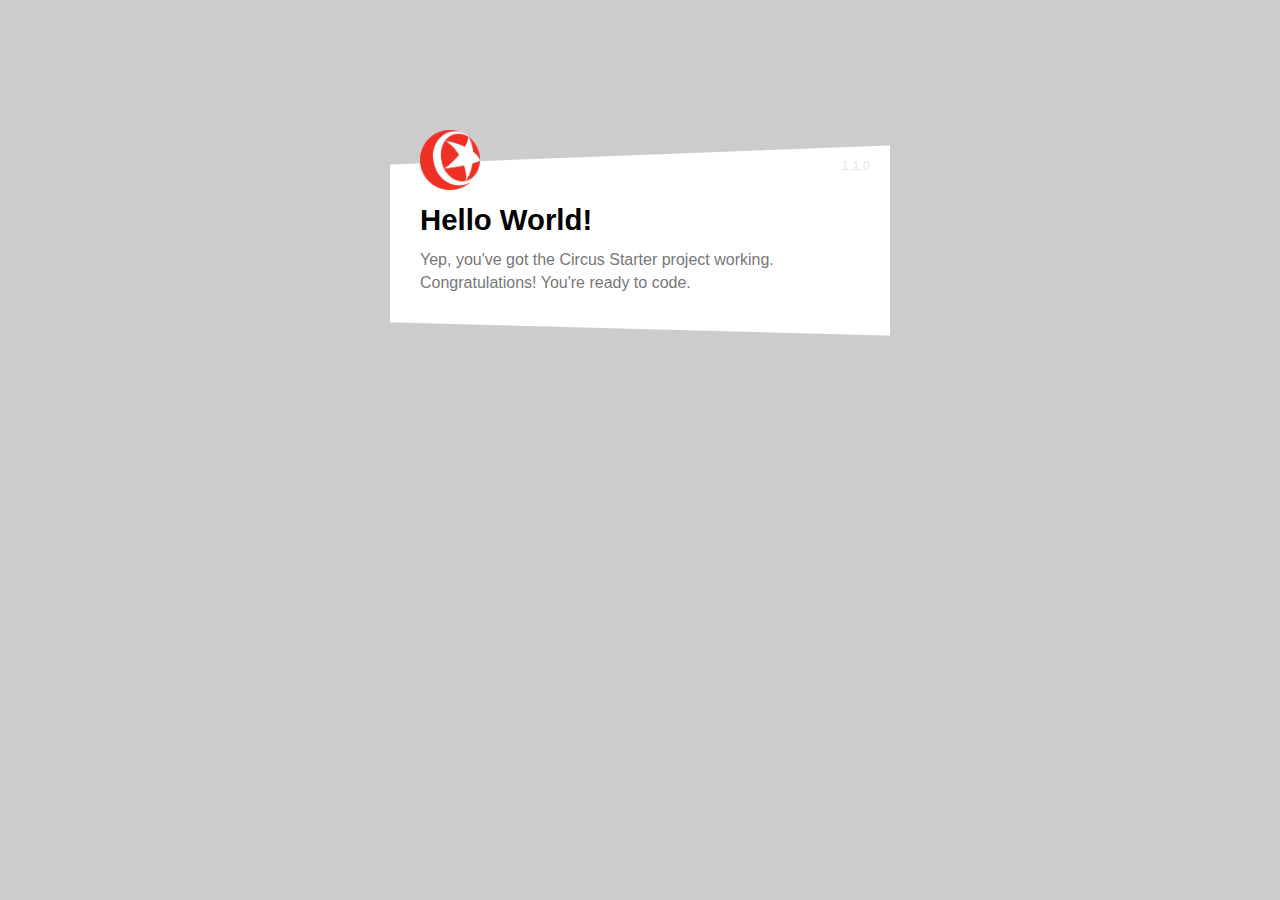
==== week1/index.html @ d1732dfb "ZZX" ====
<!doctype html>
<html>
	<head>
		<meta charset="utf-8">
		<meta http-equiv="x-ua-compatible" content="ie=edge">
		<title></title>
		<meta name="description" content="">
		<meta name="viewport" content="width=device-width, initial-scale=1">

		<link rel="stylesheet" href="assets/css/reset.css">
		<link rel="stylesheet" href="assets/css/main.css">
	</head>
	<body>

		<div class="content">
			<div class="top-angle"></div>
			<img class="logo" src="assets/img/logo.png">
			<h1>Hello World!</h1>
			<p>Yep, you've got the Circus Starter project working.</p>
			<p>Congratulations! You're ready to code.</p>
			<code>1.1.0</code>
			<div class="bottom-angle"></div>
		</div>


		<script src="assets/js/main.js"></script>
	</body>
</html>
---- week1/assets/css/main.css ----
/* 
==============================================
CONTENT:	Project Name Here
AUTHOR:		Your Name Here
==============================================

TABLE OF CONTENTS:

1. Main Layout
2. Content

==============================================
*/
/* 1. Main Layout ================================= */
* {
  box-sizing: border-box; }

body {
  background: #ccc; }

.content {
  position: relative;
  background: white;
  padding: 50px 30px 50px;
  font-family: sans-serif;
  width: 90%;
  max-width: 500px;
  margin: 140px auto; }

/* 2. Content ================================= */
.top-angle {
  position: absolute;
  left: -1%;
  top: -15px;
  width: 102%;
  height: 30px;
  background: #ccc;
  transform: rotate(-2.2deg); }

.bottom-angle {
  position: absolute;
  left: -1%;
  bottom: -15px;
  width: 102%;
  height: 30px;
  background: #ccc;
  transform: rotate(1.5deg); }

.logo {
  position: absolute;
  top: -10px;
  width: 60px; }

h1 {
  font-weight: 700;
  font-size: 22pt;
  margin: 15px 0; }

p {
  color: #777;
  line-height: 140%; }

code {
  position: absolute;
  top: 20px;
  right: 20px;
  font-size: 0.8em;
  opacity: 0.1; }

/*# sourceMappingURL=main.css.map */
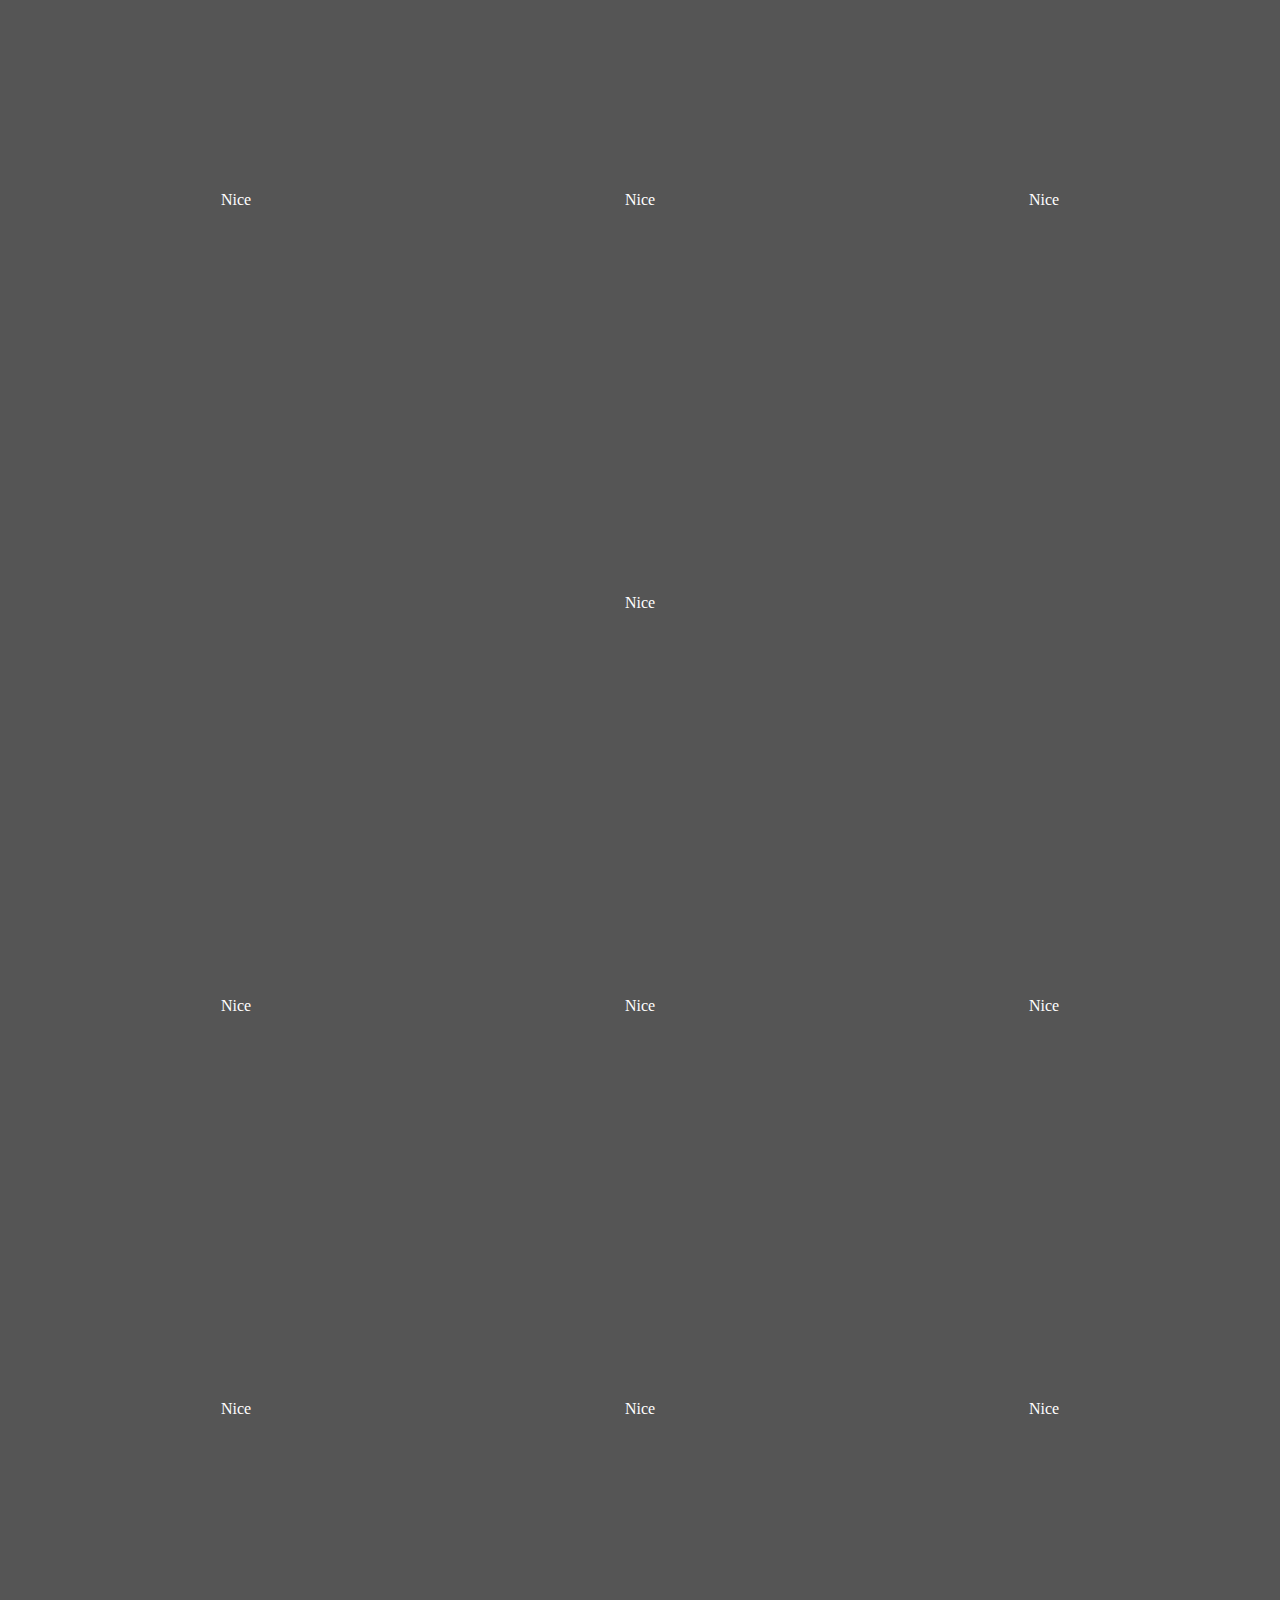
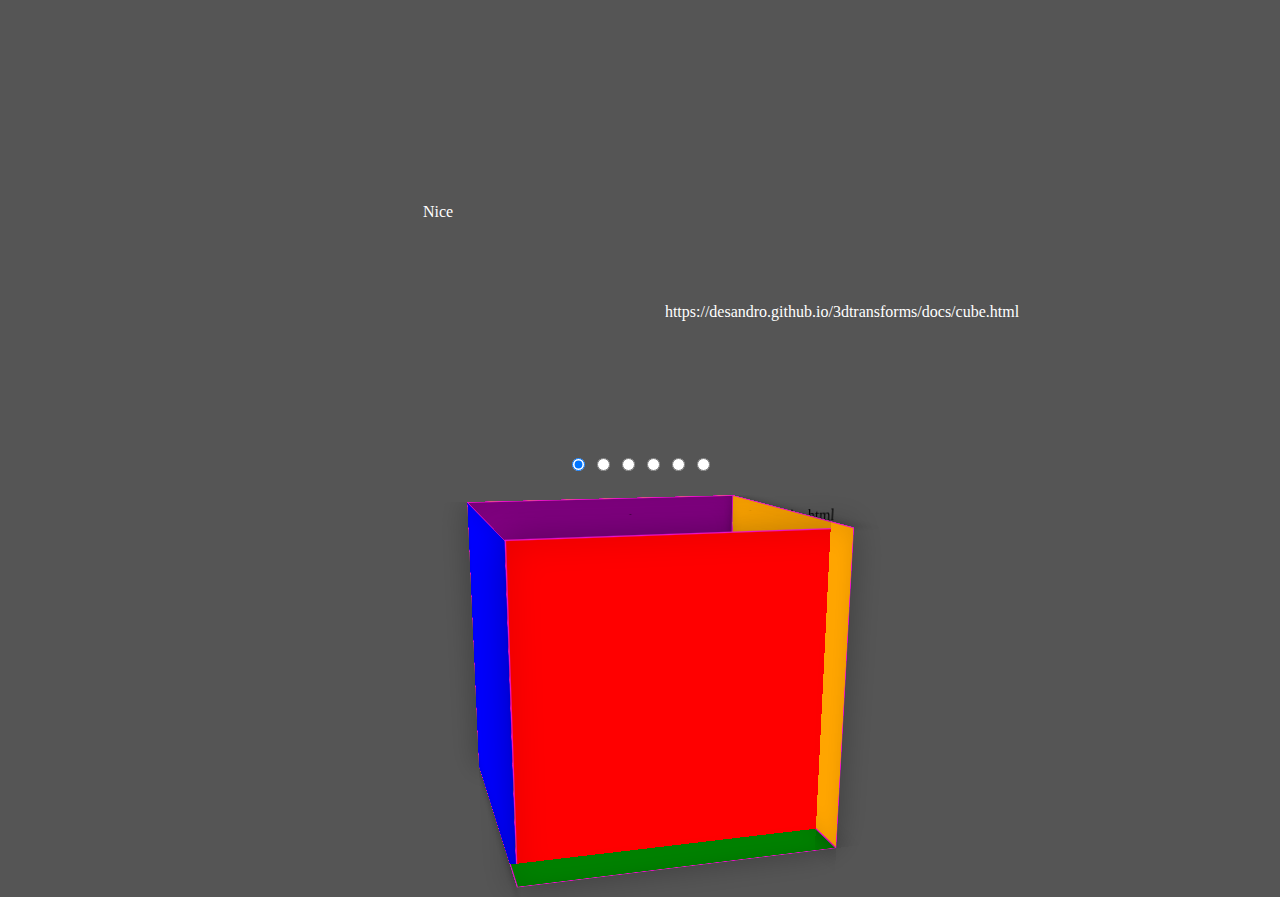
==== commit 72b28db5: "firstCommit" ====
--- a/week1/index.html
+++ b/week1/index.html
@@ -12,15 +12,59 @@
 	</head>
 	<body>
 
-		<div class="content">
-			<div class="top-angle"></div>
-			<img class="logo" src="assets/img/logo.png">
-			<h1>Hello World!</h1>
-			<p>Yep, you've got the Circus Starter project working.</p>
-			<p>Congratulations! You're ready to code.</p>
-			<code>1.1.0</code>
-			<div class="bottom-angle"></div>
+		<div class="gallery">
+			<div class="gallery-item" id="item-1"><img src="http://lorempixel.com/output/sports-q-c-400-400-7.jpg" alt=""><p>Nice</p></div>
+			<div class="gallery-item" id="item-2"><img src="http://lorempixel.com/output/sports-q-c-400-400-1.jpg" alt=""><p>Nice</p></div>
+			<div class="gallery-item" id="item-57"><img src="http://lorempixel.com/output/sports-q-c-400-400-2.jpg" alt=""><p>Nice</p></div>
+			<div class="gallery-item" id="item-4"><img src="http://lorempixel.com/output/sports-q-c-400-400-8.jpg" alt=""><p>Nice</p></div>
 		</div>
+		<div class="gallery">
+			<div class="gallery-item" id="item-5"><img src="http://lorempixel.com/output/sports-q-c-400-400-7.jpg" alt=""><p>Nice</p></div>
+			<div class="gallery-item" id="item-6"><img src="http://lorempixel.com/output/sports-q-c-400-400-1.jpg" alt=""><p>Nice</p></div>
+			<div class="gallery-item" id="item-7"><img src="http://lorempixel.com/output/sports-q-c-400-400-2.jpg" alt=""><p>Nice</p></div>
+			<div class="gallery-item" id="item-8"><img src="http://lorempixel.com/output/sports-q-c-400-400-8.jpg" alt=""><p>Nice</p></div>
+			<div class="gallery-item" id="item-9"><img src="http://lorempixel.com/output/sports-q-c-400-400-7.jpg" alt=""><p>Nice</p></div>
+			<div class="gallery-item" id="item-10">
+				<section class="section-1"><div class="img-1"></div></section>
+				<section class="section-2"><div class="img-2"></div></section>
+				<section class="section-3"><div class="img-3"></div></section>
+				<p>Nice</p>
+			</div>
+			<div class="gallery-item" id="item-11">
+				<section class="section-4"><div class="img-1"></div></section>
+				<section class="section-5"><div class="img-2"></div></section>
+				<section class="section-6"><div class="img-3"></div></section>
+				<p>Nice</p>
+			</div>
+			<div class="gallery-item" id="item-12">
+				<section class="section-7"><div class="img-1"></div></section>
+				<section class="section-8"><div class="img-2"></div></section>
+				<section class="section-9"><div class="img-3"></div></section>
+				<p>https://desandro.github.io/3dtransforms/docs/cube.html</p>
+			</div>
+		</div>
+
+		<div class="blank-space"></div>
+		<input type="radio" checked id="radio-front" name="select-face"/>        
+		<input type="radio" id="radio-left" name="select-face"/>
+		<input type="radio" id="radio-right" name="select-face"/>
+		<input type="radio" id="radio-top" name="select-face"/>  
+		<input type="radio" id="radio-bottom" name="select-face"/>
+		<input type="radio" id="radio-back" name="select-face"/>
+		<div class="blank-space"></div>
+		<div class="space">                
+			<div class="box">
+			      <div class="face front"></div>      
+			      <div class="face top"></div>
+			      <div class="face bottom"></div>
+			      <p>https://desandro.github.io/3dtransforms/docs/cube.html</p>
+			      <div class="face left"></div>
+			      <div class="face right"></div>
+			      <div class="face back"></div>
+			</div>
+		</div>
+		<div class="blank-space"></div>
+		<div class="blank-space"></div>
 
 
 		<script src="assets/js/main.js"></script>
--- a/week1/assets/css/main.css
+++ b/week1/assets/css/main.css
@@ -1,70 +1,288 @@
-/* 
-==============================================
-CONTENT:	Project Name Here
-AUTHOR:		Your Name Here
-==============================================
-
-TABLE OF CONTENTS:
-
-1. Main Layout
-2. Content
-
-==============================================
-*/
-/* 1. Main Layout ================================= */
 * {
   box-sizing: border-box; }
 
 body {
-  background: #ccc; }
-
-.content {
+  background: #555; 
+  text-align:center;}
+
+.gallery {
+  text-align: center; }
+
+.gallery-item {
   position: relative;
+  display: inline-block;
+  width: 400px;
+  height: 400px;
+  transition: .5s all;
+  overflow: hidden; }
+
+.gallery-item img {
+  position: absolute;
+  top: 0;
+  left: 0;
+  transition: 1s all; }
+
+.gallery-item p {
+  position: absolute;
+  top: 50%;
+  left: 50%;
+  transform: translate(-50%, -50%);
+  z-index: -1;
+  color: white; 
+}
+#item-10 section {
+  overflow: hidden;
+  position:absolute;
+  width:33.3%;
+  height:100%;
+  transition:.5s all;
+}
+#item-10 .section-2 {
+  transform:translate(100%);
+  transition-delay: .3s;
+}
+#item-10 .section-3 {
+  transform:translate(200%);
+  transition-delay: .5s;
+}
+#item-10 .img-1 {
+  width:400px;
+  height:400px;
+  background-image: url(http://lorempixel.com/output/sports-q-c-400-400-1.jpg);
+}
+#item-10 .img-2 {
+  width:400px;
+  height:400px;
+  background-image: url(http://lorempixel.com/output/sports-q-c-400-400-1.jpg);
+  margin-left:-100%;
+}
+#item-10 .img-3 {
+  width:400px;
+  height:400px;
+  background-image: url(http://lorempixel.com/output/sports-q-c-400-400-1.jpg);
+  margin-left:-200%;
+}
+#item-11 section {
+  overflow: hidden;
+  position:absolute;
+  width:33.3%;
+  height:100%;
+  transition:1s all;
+}
+#item-11 .section-5 {
+  transform:translate(100%);
+  transition:1s all;
+  transition-delay: .3s;
+}
+#item-11 .section-6 {
+  transform:translate(200%);
+  transition:1s all;
+  transition-delay: .5s;
+}
+#item-11 .img-1 {
+  width:400px;
+  height:400px;
+  background-image: url("http://lorempixel.com/output/sports-q-c-400-400-2.jpg");
+}
+#item-11 .img-2 {
+  width:400px;
+  height:400px;
+  background-image: url("http://lorempixel.com/output/sports-q-c-400-400-2.jpg");
+  margin-left:-100%;
+}
+#item-11 .img-3 {
+  width:400px;
+  height:400px;
+  background-image: url(http://lorempixel.com/output/sports-q-c-400-400-2.jpg);
+  margin-left:-200%;
+}
+#item-11 section {
+  overflow: hidden;
+  position:absolute;
+  width:33.3%;
+  height:100%;
+  transition:1s all;
+}
+#item-12 .section-8 {
+  transform:translate(100%);
+  transition:1s all;
+  transition-delay: .3s;
+}
+#item-12 .section-9 {
+  transform:translate(200%);
+  transition:1s all;
+  transition-delay: .5s;
+}
+#item-12 .img-1 {
+  width:400px;
+  height:400px;
+  background-image: url("http://lorempixel.com/output/sports-q-c-400-400-8.jpg");
+}
+#item-12 .img-2 {
+  width:400px;
+  height:400px;
+  background-image: url("http://lorempixel.com/output/sports-q-c-400-400-8.jpg");
+  margin-left:-100%;
+}
+#item-12 .img-3 {
+  width:400px;
+  height:400px;
+  background-image: url(http://lorempixel.com/output/sports-q-c-400-400-8.jpg);
+  margin-left:-200%;
+}
+#item-12 section {
+  overflow: hidden;
+  position:absolute;
+  width:33.3%;
+  height:100%;
+  transition:1s all;
+}
+#item-12 p {
+  text-align:center;
+  padding-top: 50%;
+}
+
+#item-1:hover img {
+  transform: translate(-100%); }
+
+#item-2:hover img {
+  transform: translate(-150%) scale(2); }
+
+#item-57:hover img {
+  transform: rotate(1turn); }
+
+#item-4:hover img {
+  transform: translateY(100%) skew(0deg, 10deg); 
+}
+#item-5:hover img {
+  transform:translate(100%, -100%);
+}
+#item-6:hover img {
+  transform:translate(100%, -100%) rotate(1turn);
+}
+#item-7:hover img {
+  transform:scale(2) translate(100%);
+}
+#item-8:hover img {
+  transform:scale(2) skew(90deg);
+}
+#item-9:hover img {
+  transform:scale(0) rotate(360deg);
+}
+#item-10:hover .section-1{
+  transform:rotate(15deg) translate(-140%) ;
+}
+#item-10:hover .section-2{
+  transform: rotate(15deg) translate(-140%);
+}
+#item-10:hover .section-3{
+  transform:rotate(15deg) translate(-140%);
+}
+#item-11:hover .section-4{
+  transform: rotate(90deg) translate(-100%, -35%);
+}
+#item-11:hover .section-5{
+   transform: rotate(-90deg) translate(-100%, 35%);
+}
+#item-11:hover .section-6{
+   transform:rotate(90deg) translate(-100% , -35%);
+}
+.space {
+  perspective: 1000px;
+  width: 300px;
+  height: 300px;
+  text-align: center;
+  display: inline-block;
+}
+
+.box {
+  display: inline-block;
+  transition: all .8s cubic-bezier(.07,.46,.02,1);
+  text-align: center;
+  position: relative;
+  width: 100%;
+  height: 100%;
+  transform-style: preserve-3d;
+  transform: rotateX(-15deg) rotateY(15deg);
+}
+
+.face {
+  overflow: hidden;
+  position: absolute;
   background: white;
-  padding: 50px 30px 50px;
-  font-family: sans-serif;
-  width: 90%;
-  max-width: 500px;
-  margin: 140px auto; }
-
-/* 2. Content ================================= */
-.top-angle {
-  position: absolute;
-  left: -1%;
-  top: -15px;
-  width: 102%;
-  height: 30px;
-  background: #ccc;
-  transform: rotate(-2.2deg); }
-
-.bottom-angle {
-  position: absolute;
-  left: -1%;
-  bottom: -15px;
-  width: 102%;
-  height: 30px;
-  background: #ccc;
-  transform: rotate(1.5deg); }
-
-.logo {
-  position: absolute;
-  top: -10px;
-  width: 60px; }
-
-h1 {
-  font-weight: 700;
-  font-size: 22pt;
-  margin: 15px 0; }
-
-p {
-  color: #777;
-  line-height: 140%; }
-
-code {
-  position: absolute;
-  top: 20px;
-  right: 20px;
-  font-size: 0.8em;
-  opacity: 0.1; }
-
-/*# sourceMappingURL=main.css.map */
+  box-shadow: inset 0 0 30px rgba(0, 0, 0, 0.1), 0 0 30px rgba(0, 0, 0, 0.3);
+  opacity: 1;
+  border: 1px solid #E1C;
+
+}
+
+.front {
+  background: red;
+  transform: translate3d(0, 0, 150px);
+}
+
+.bottom {
+  background: green;
+  transform: rotateX(-90deg) translate3d(0, 0, 150px);
+  
+}
+.right {
+  left: 50%;
+  margin-left: -150px;
+  background: orange;
+  transform: rotateY(90deg) translate3d(0, 0, 150px);
+  
+}
+.left {
+  left: 50%;
+  margin-left: -150px;
+  background: blue;
+  transform: rotateY(-90deg) translate3d(0, 0, 150px);
+  
+}
+.top {
+  background: yellow;
+  transform: rotateX(90deg) translate3d(0, 0, 150px);
+  
+}
+.back {
+  background: purple;
+  transform: rotateY(180deg) translate3d(0, 0, 150px);
+  
+}
+.back,.top,.right,.left,.bottom,.front {
+  width: 300px;
+  height: 300px;
+  
+}
+#radio-left:checked ~ .space .box {
+  transform: rotateY(-90deg);
+}
+
+#radio-right:checked ~ .space .box {
+  transform: rotateY(90deg);
+}
+
+#radio-bottom:checked ~ .space .box {
+  transform: rotateX(-90deg);
+}
+
+#radio-top:checked ~ .space .box {
+  transform: rotateX(90deg);
+}
+
+#radio-back:checked ~ .space .box {
+  transform: rotateY(180deg);
+}
+
+.blank-space {
+  height:40px;
+  width:100%;
+}
+.box p {
+  position:absolute;
+  width: 50px;
+  text-align:center;
+}
+
+
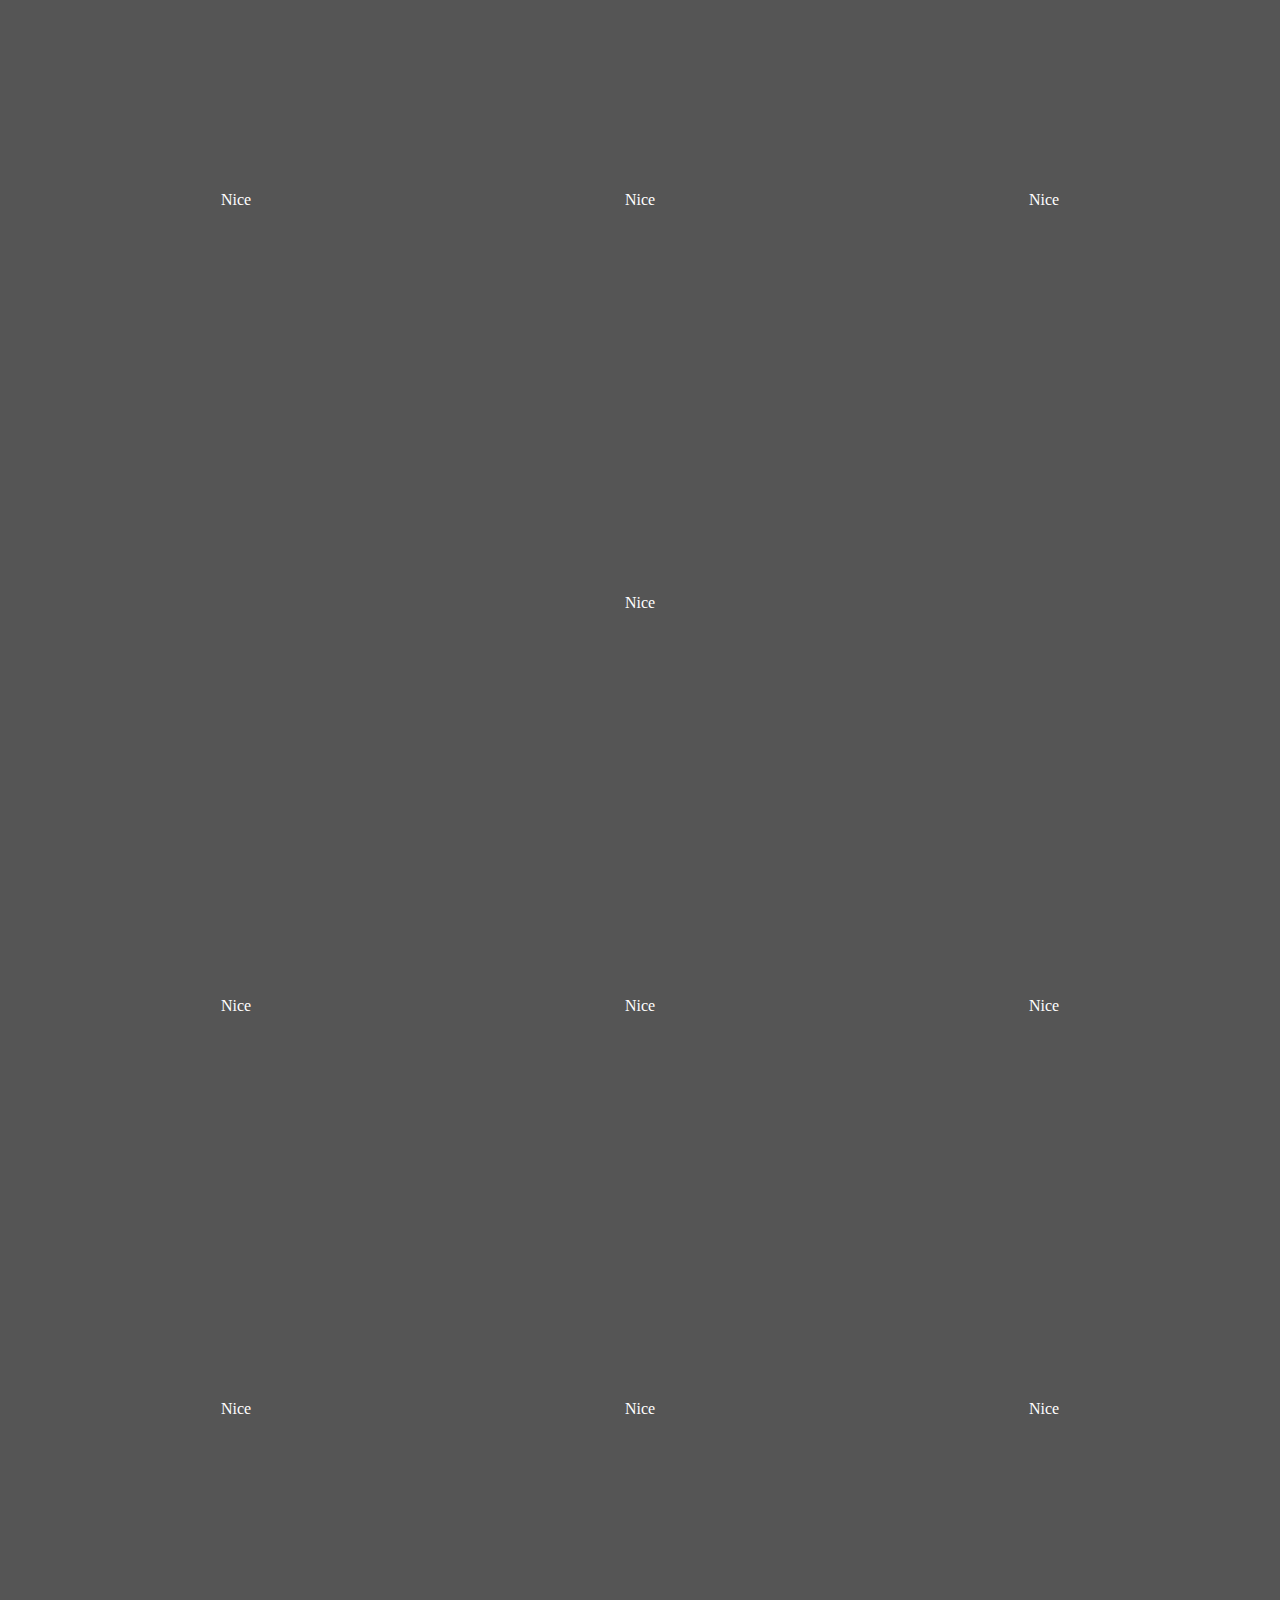
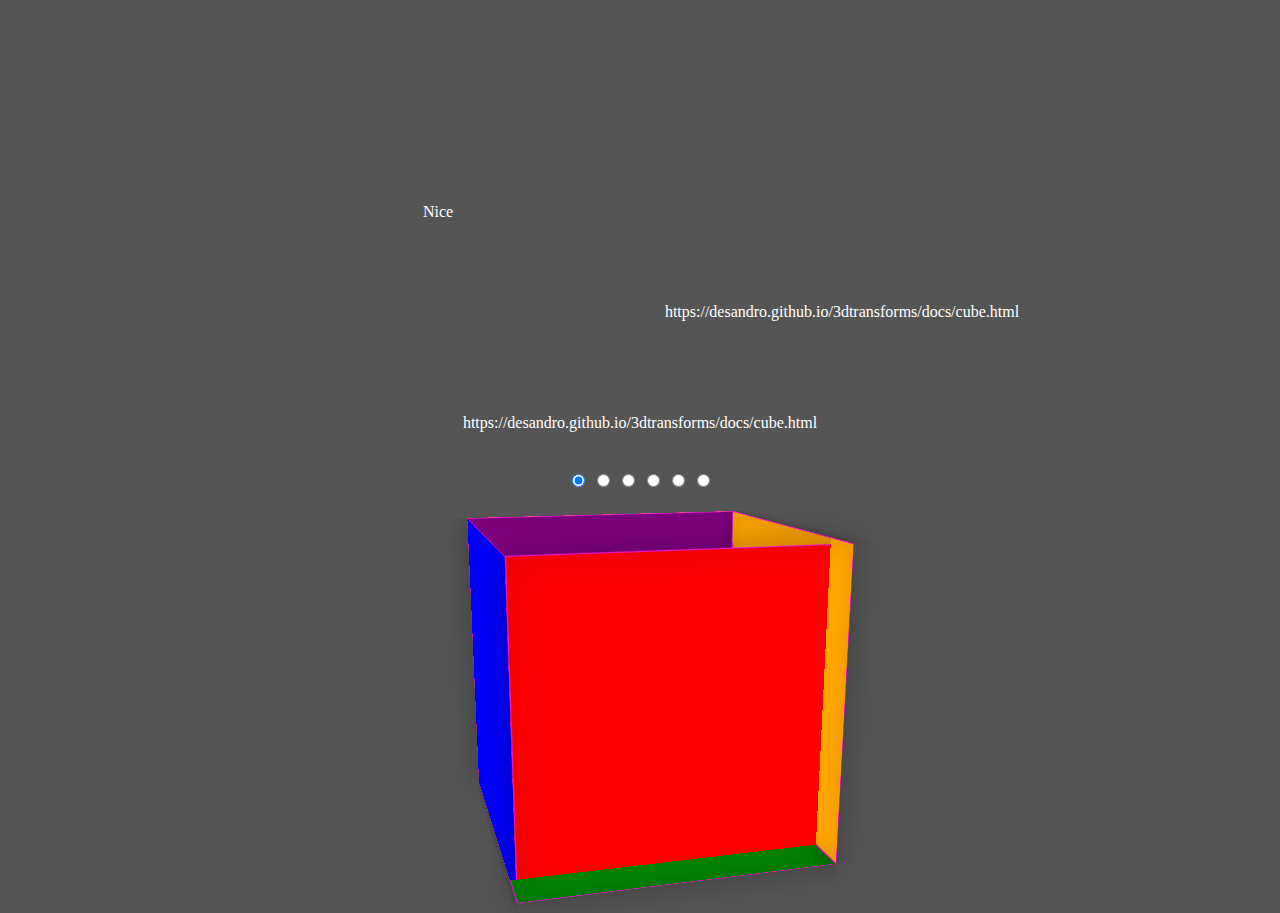
==== commit 47f9630d: "add source" ====
--- a/week1/index.html
+++ b/week1/index.html
@@ -42,6 +42,7 @@
 				<section class="section-9"><div class="img-3"></div></section>
 				<p>https://desandro.github.io/3dtransforms/docs/cube.html</p>
 			</div>
+			<p style="color:white">https://desandro.github.io/3dtransforms/docs/cube.html</p>
 		</div>
 
 		<div class="blank-space"></div>
@@ -57,7 +58,6 @@
 			      <div class="face front"></div>      
 			      <div class="face top"></div>
 			      <div class="face bottom"></div>
-			      <p>https://desandro.github.io/3dtransforms/docs/cube.html</p>
 			      <div class="face left"></div>
 			      <div class="face right"></div>
 			      <div class="face back"></div>
